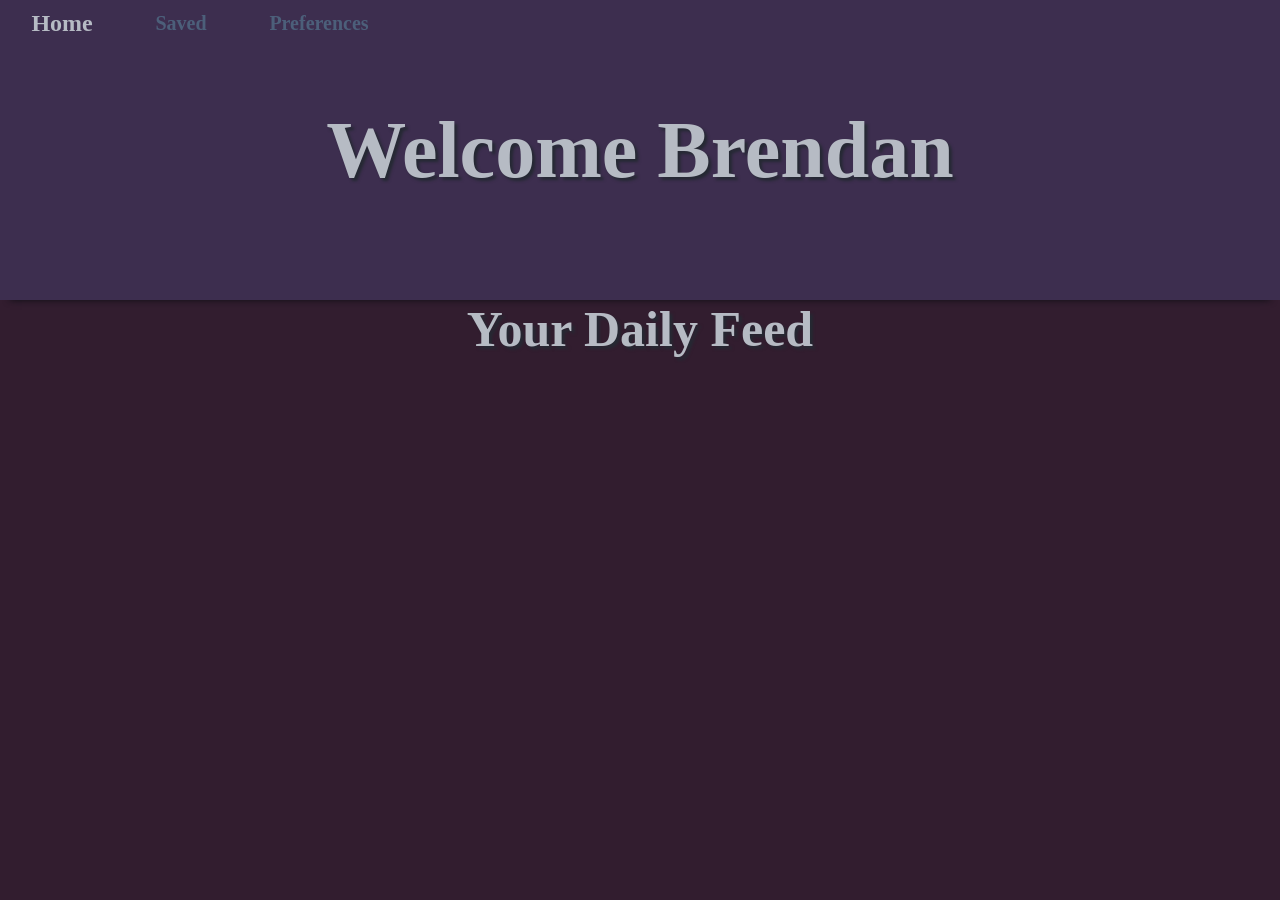
==== index.html @ 6b437797 "first commit" ====
<!DOCTYPE html>

<head>
   <title>Daily Feed - blankoftheday</title>
   <link rel="stylesheet" type="text/css" href="style.css">

</head>

<body>
   <div class="navbar">
      <a id="navlink_clicked" href="index.html">
         <h2 id="navlink_clicked">Home</h2>
      </a>
      <a id="navlink" href="saved.html">
         <h2 id="navlink">Saved</h2>
      </a>
      <a id="navlink" href="preferences.html">
         <h2 id="navlink">Preferences</h2>
      </a>
   </div>

   <div class="banner">

      <h1 id="welcome">Welcome Brendan</h1>
   </div>
   <div id="widget-container">
      <h2 id="yourfeed">Your Daily Feed</h2>
      <div class="widget-container-inner" id="widget-container-inner"></div>
   </div>

   <script src="widgets.js"></script>
   <script src="index.js"></script>
</body>
---- style.css ----
* {
   padding: 0;
   margin: 0;
}

head {
   background-color: #3D2E4F;
}

body {
   background-color: #321D2F;

   height: 100%;

   display: flex;
   flex-direction: column;

}

body>* {
   flex-shrink: 0;
}

.banner {
   display: flex;
   background-color: #3D2E4F;
   flex-grow: 1;
   height: 300px;
   font-size: 40px;
   text-align: center;
   align-items: center;
   box-shadow: 0 10px 7px -10px #0D0E14;
}

#welcome {
   margin: auto;
   color: #B6BBC4;
   text-shadow: 3px 3px 3px #252933;
}

.navbar {
   display: flex;
   flex-direction: row;
   background-color: #3D2E4F;
   width: 400px;
   position: absolute;
   margin-top: 10px;
}

#navlink {
   margin: auto;
   color: #4C5F7A;
   float: left;
   font-size: 20px;
}

#navlink_clicked {
   margin: auto;
   color: #B6BBC4;
   float: left;
}

#navlink:hover {
   transform: scale(1.1);
}

@keyframes navLoad {
   0% {}

   70% {
      transform: scale(1.2);
   }

   100% {
      transform: scale(1);
   }
}

#widget-container {
   text-align: center;
}

.widget-container-inner {
   display: inline-block;
}

/* Define styles for the save icon */
.save-icon {
   width: 20px;
   /* Set the width of the save icon */
   height: 20px;
   /* Set the height of the save icon */
   position: absolute;
   /* Position the save icon absolutely */
   top: 10px;
   /* Adjust the top position to align with the top of the widget */
   left: 10px;
   /* Adjust the left position to align with the left of the widget */
   z-index: 1;
   /* Ensure the save icon is above other content */
}

/* Style other widget elements */
.widget {
   position: relative;
   /* Ensure the widget container is positioned relatively */
   border: 1px solid #B6BBC4;
   /* Add border to the widget container */
   color: #B6BBC4;
   /* Set text color for the widget */
   padding: 20px;
   /* Add padding to the widget container */
   max-width: 800px;
   /* Limit the maximum width of the widget */
   max-height: 1200px;
   /* Limit the maximum height of the widget */
   margin: 10px;
   /* Add margin around the widget */
   margin-bottom: 0px;
   /* Remove margin bottom to create space between widgets */
   background-color: #3D2E4F;
   /* Set background color for the widget */
   box-shadow: 0 0 10px rgba(0, 0, 0, 0.1);
   /* Add shadow effect to the widget */
   overflow: hidden;
   /* Ensure the widget content doesn't overflow */
   display: block;
   /* Change from inline-block to block */
}

.widget img {
   width: auto;
   /* Adjust the width of the image */
   max-width: 100%;
   /* Ensure the image fits within the container */
   height: 600px;
   /* Set a fixed height for the image */
   margin: 10px auto 0;
   /* Add margin around the image */
   box-shadow: 0 0 10px rgba(0, 0, 0, 0.1);
   /* Add shadow effect to the image */
}

.widget-description {
   overflow: hidden;
   /* Hide overflowing content */
   white-space: nowrap;
   /* Prevent text wrapping */
   max-height: 1.5em;
   /* Limit the maximum height of the description */
   cursor: pointer;
   /* Set cursor to indicate clickability */
   transition: max-height 0.5s;
   /* Add transition effect for smooth animation */
}

.widget-description.truncated {
   text-overflow: ellipsis;
   /* Add ellipsis for truncated text */
   white-space: normal;
   /* Allow text wrapping */
   max-height: none;
   /* Remove maximum height for expanded state */
}

.widget-toggle {
   cursor: pointer;
   /* Set cursor to indicate clickability */
   color: blue;
   /* Set color for the toggle text */
   text-decoration: underline;
   /* Add underline for the toggle text */
}

#yourfeed {
   color: #B6BBC4;
   /* Set color for the widget title */
   font-size: 50px;
   /* Set font size for the widget title */
   text-shadow: 3px 3px 3px #252933;
   /* Add text shadow for the widget title */
}
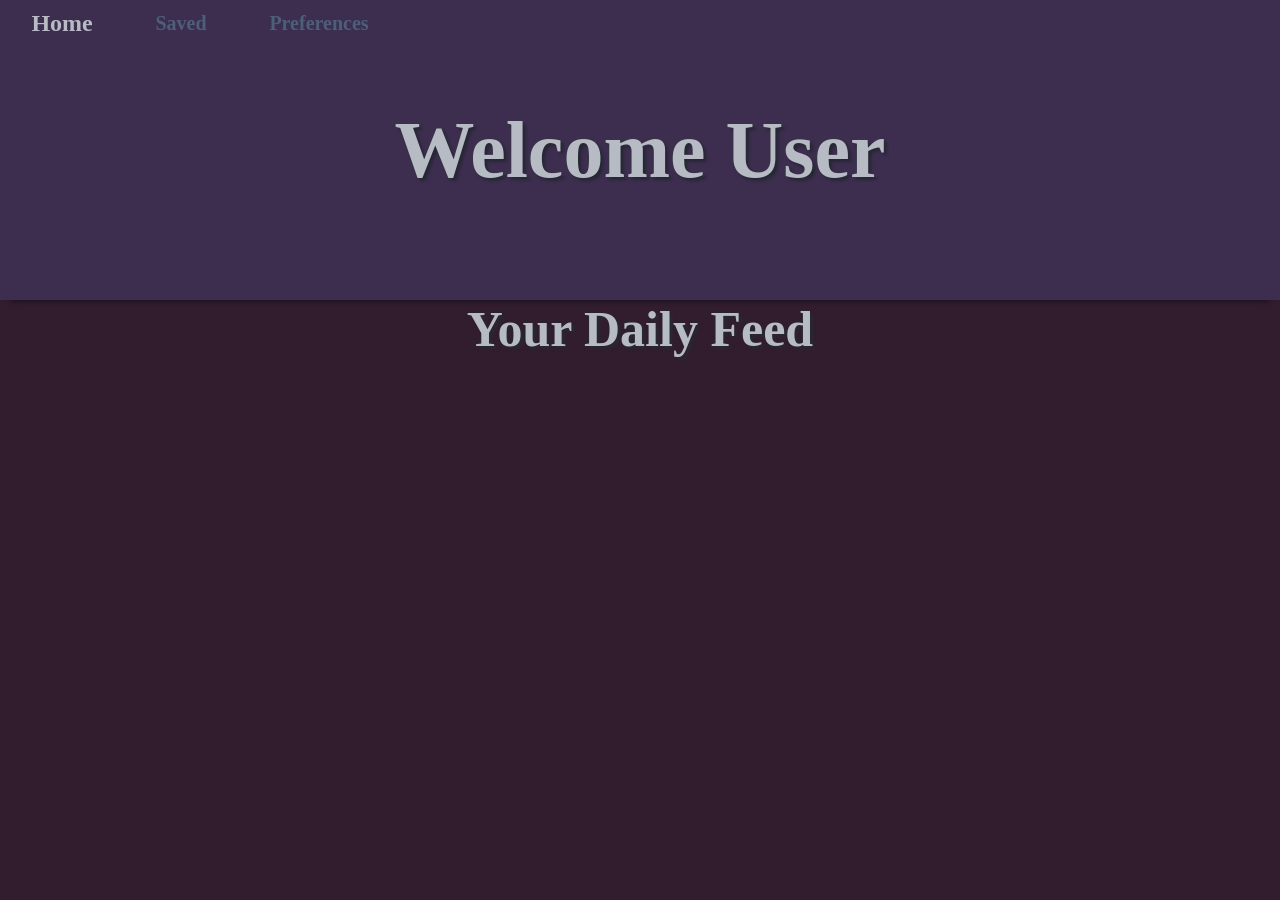
==== commit 5b610b2f: "name fix" ====
--- a/index.html
+++ b/index.html
@@ -21,7 +21,7 @@
 
    <div class="banner">
 
-      <h1 id="welcome">Welcome Brendan</h1>
+      <h1 id="welcome">Welcome User</h1>
    </div>
    <div id="widget-container">
       <h2 id="yourfeed">Your Daily Feed</h2>
